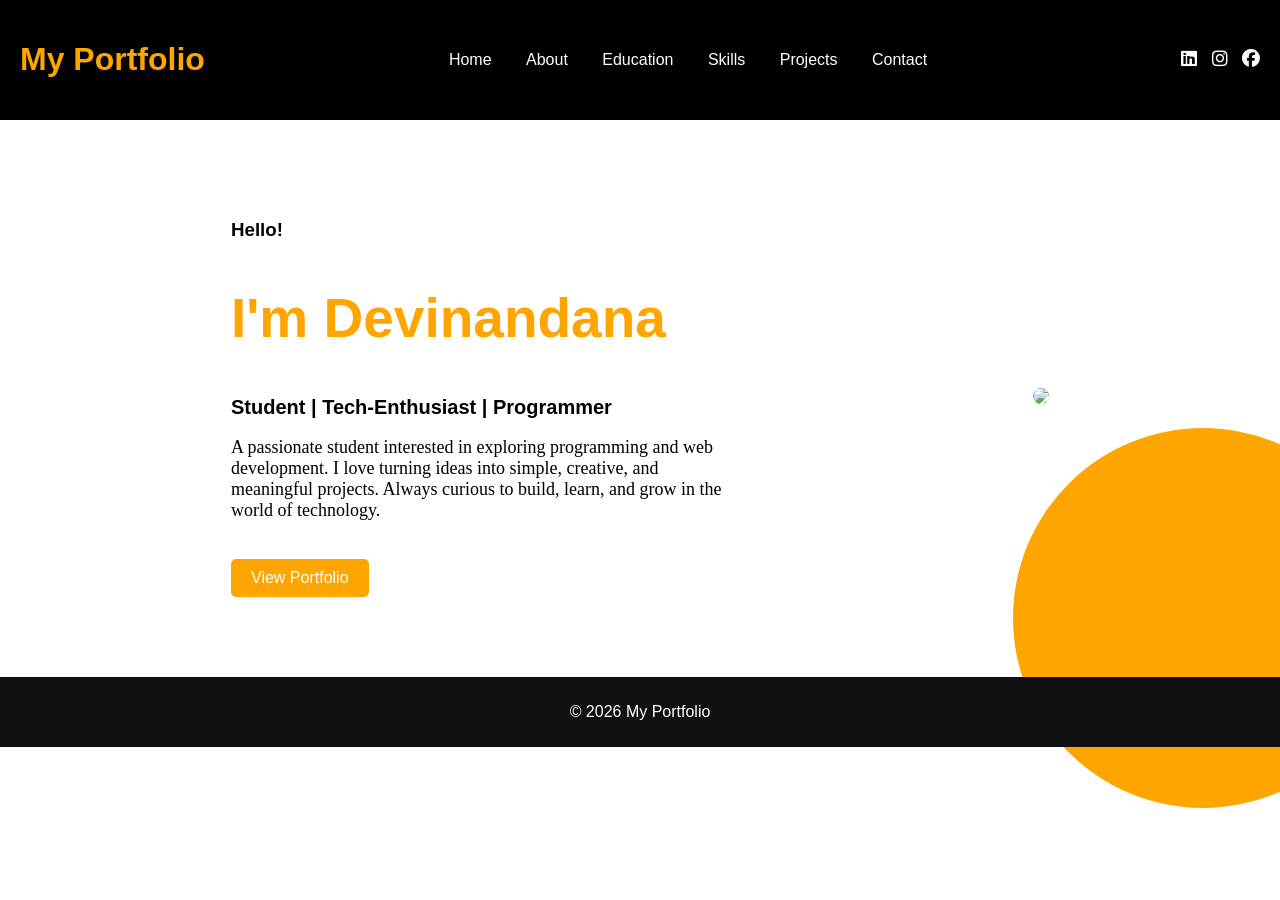
==== index.html @ c6f9ddd5 "Uploaded portfolio website" ====
<!DOCTYPE html>
<html>

<head>

<title>My Portfolio</title>

<link rel="stylesheet" href="style.css">

<link rel="stylesheet"
href="https://cdnjs.cloudflare.com/ajax/libs/font-awesome/6.5.0/css/all.min.css">

</head>

<body>

<header>

<h1 class="logo">My Portfolio</h1>

<nav>
<a href="index.html">Home</a>
<a href="about.html">About</a>
<a href="education.html">Education</a>
<a href="skills.html">Skills</a>
<a href="projects.html">Projects</a>
<a href="contact.html">Contact</a>
</nav>

<div class="social-icons">

<a href="#"><i class="fa-brands fa-linkedin"></i></a>
<a href="#"><i class="fa-brands fa-instagram"></i></a>
<a href="#"><i class="fa-brands fa-facebook"></i></a>

</div>

</header>

<section class="hero">

<div class="hero-text">

<h3>Hello!</h3>

<h1>I'm Devinandana</h1>

<h2>Student | Tech-Enthusiast | Programmer</h2>

<p>
A passionate student interested in exploring programming and web development. I love turning ideas into simple, creative, and meaningful projects. Always curious to build, learn, and grow in the world of technology.
</p>

<a href="projects.html" class="btn">View Portfolio</a>

</div>


<div class="hero-image">

<img src="C:\Users\user\OneDrive\Desktop\images\profile.jpeg">

</div>

</section>


<footer>

<p>© 2026 My Portfolio</p>

</footer>

</body>

</html>
---- style.css ----
body{
margin:0;
font-family:Arial;
background:white;
}

header{
display:flex;
justify-content:space-between;
align-items:center;
padding:20px;
background:black;
color:white;
}

.logo{
color:orange;
}

nav a{
color:white;
margin:15px;
text-decoration:none;
font-size:16px;
}

nav a:hover{
color:orange;
}

.social-icons a{
color:white;
margin-left:10px;
font-size:18px;
}

.hero{
display:flex;
align-items:center;
justify-content:space-around;
padding:80px;
flex-wrap:wrap;
}

.hero-text{
max-width:500px;
}

.hero-text h1{
font-size:55px;
color:orange;
}

.hero-text h2{
font-size:20px;
}

.hero-text p{
font-size:18px;
font-family:Cambria, Cochin, Georgia, Times, 'Times New Roman', serif;
}

.btn{
display:inline-block;
margin-top:20px;
padding:10px 20px;
background:orange;
color:white;
text-decoration:none;
border-radius:5px;
}

.hero-image{
position:relative;
}

.hero-image img{
width:350px;
border-radius:10px;
}

.hero-image::before{
content:"";
position:absolute;
width:380px;
height:380px;
background:orange;
border-radius:50%;
z-index:-1;
top:40px;
left:-20px;
}

.container{
padding:60px;
text-align:center;
font-size:large;
}

.card{
background:white;
padding:20px;
margin:20px;
border-radius:10px;
display:inline-block;
width:220px;
}

.project-card{
background:white;
padding:30px;
margin:30px auto;
border-radius:10px;
width:60%;
}

footer{
text-align:center;
padding:10px;
background:#111;
color:white;
}

@media(max-width:768px){

.hero{
flex-direction:column;
text-align:center;
}

.hero-image img{
width:250px;
margin-top:30px;
}

.card{
width:80%;
}

}
.about-page{
background:beige;
}

.skills-page{
background:peachpuff;
}

.education-page{
background:mistyrose;
}

.projects-page{
background:lightpink;
}

.contact-page{
background:lightblue;
}

.image-container{
display:flex;
justify-content:center;
gap:40px;
margin-top:30px;
}

.circle-img{
width:180px;
height:180px;
border-radius:50%;
border:4px solid #d8b4a0;
object-fit:cover;
}

.square-img{
width:500px;
height:200px;
border-radius:10px;
border:4px solid #d8b4a0;
object-fit:cover;
display:block;
margin:auto;
margin-top:30px;
}
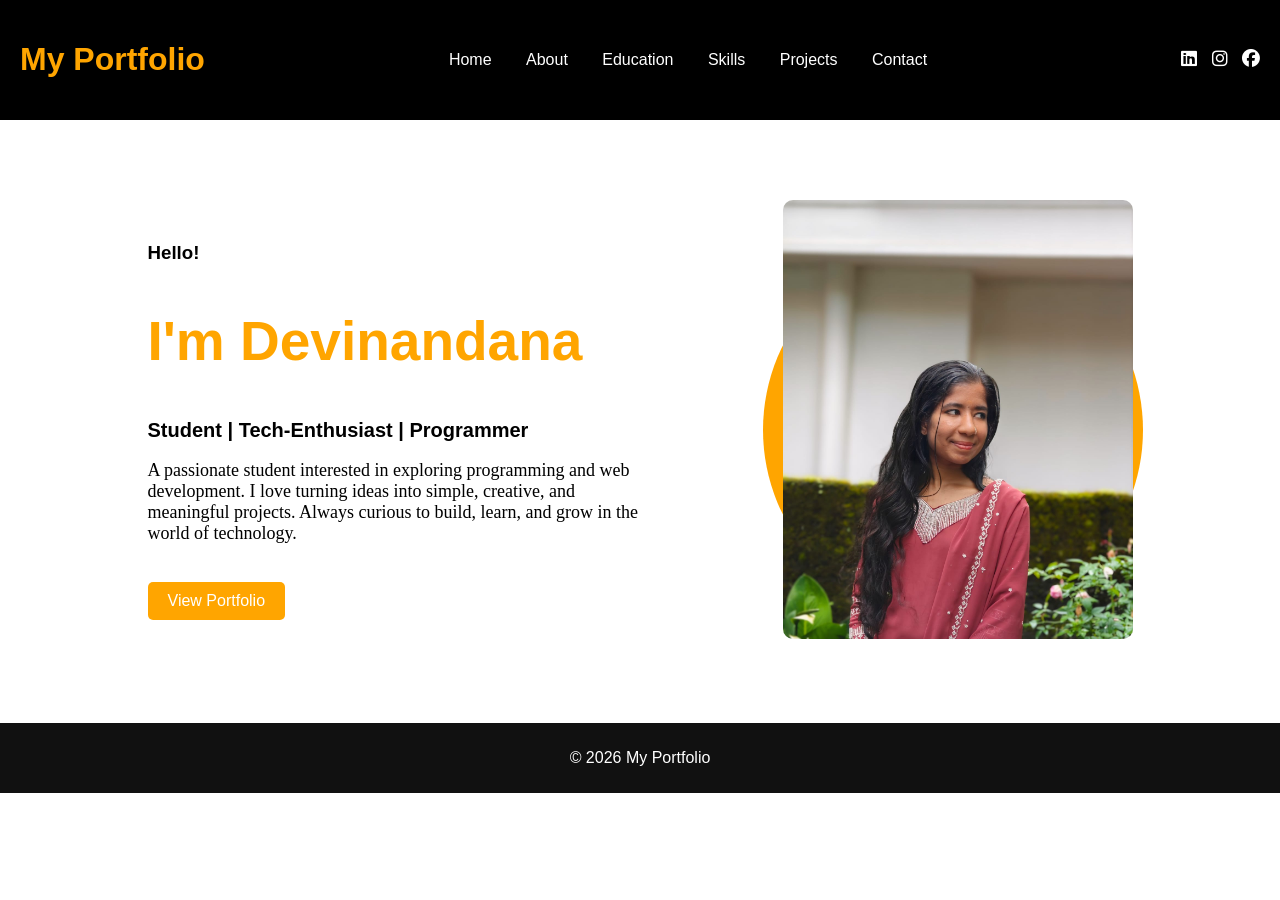
==== commit 0a7d6362: "Update index.html" ====
--- a/index.html
+++ b/index.html
@@ -58,7 +58,7 @@
 
 <div class="hero-image">
 
-<img src="C:\Users\user\OneDrive\Desktop\images\profile.jpeg">
+<img src="images/profile.jpeg">
 
 </div>
 
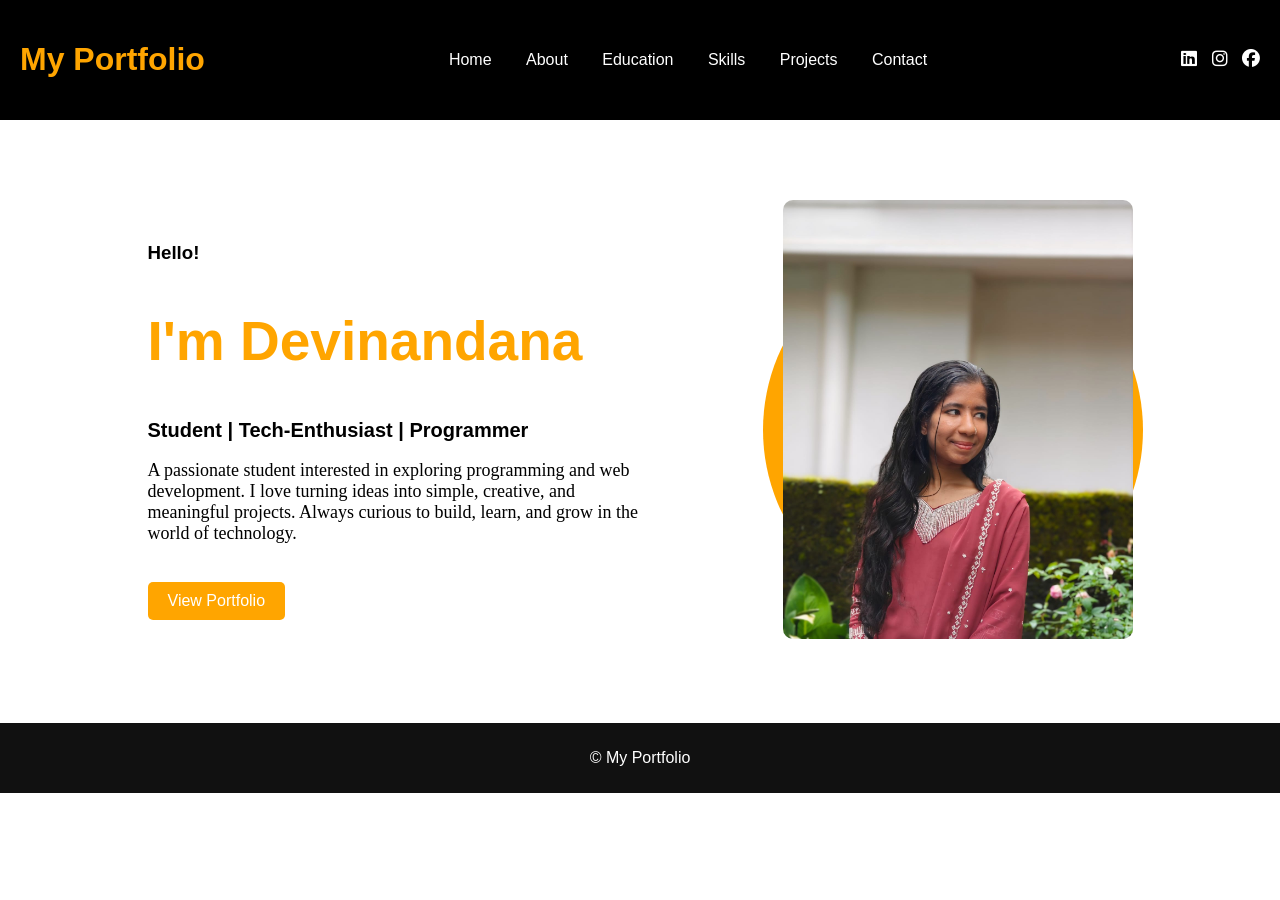
==== commit 418a1a1f: "Update index.html" ====
--- a/index.html
+++ b/index.html
@@ -1,6 +1,5 @@
 <!DOCTYPE html>
 <html>
-
 <head>
 
 <title>My Portfolio</title>
@@ -55,7 +54,6 @@
 
 </div>
 
-
 <div class="hero-image">
 
 <img src="images/profile.jpeg">
@@ -64,13 +62,10 @@
 
 </section>
 
-
 <footer>
 
-<p>© 2026 My Portfolio</p>
+<p>© My Portfolio</p>
 
 </footer>
-
 </body>
-
 </html>
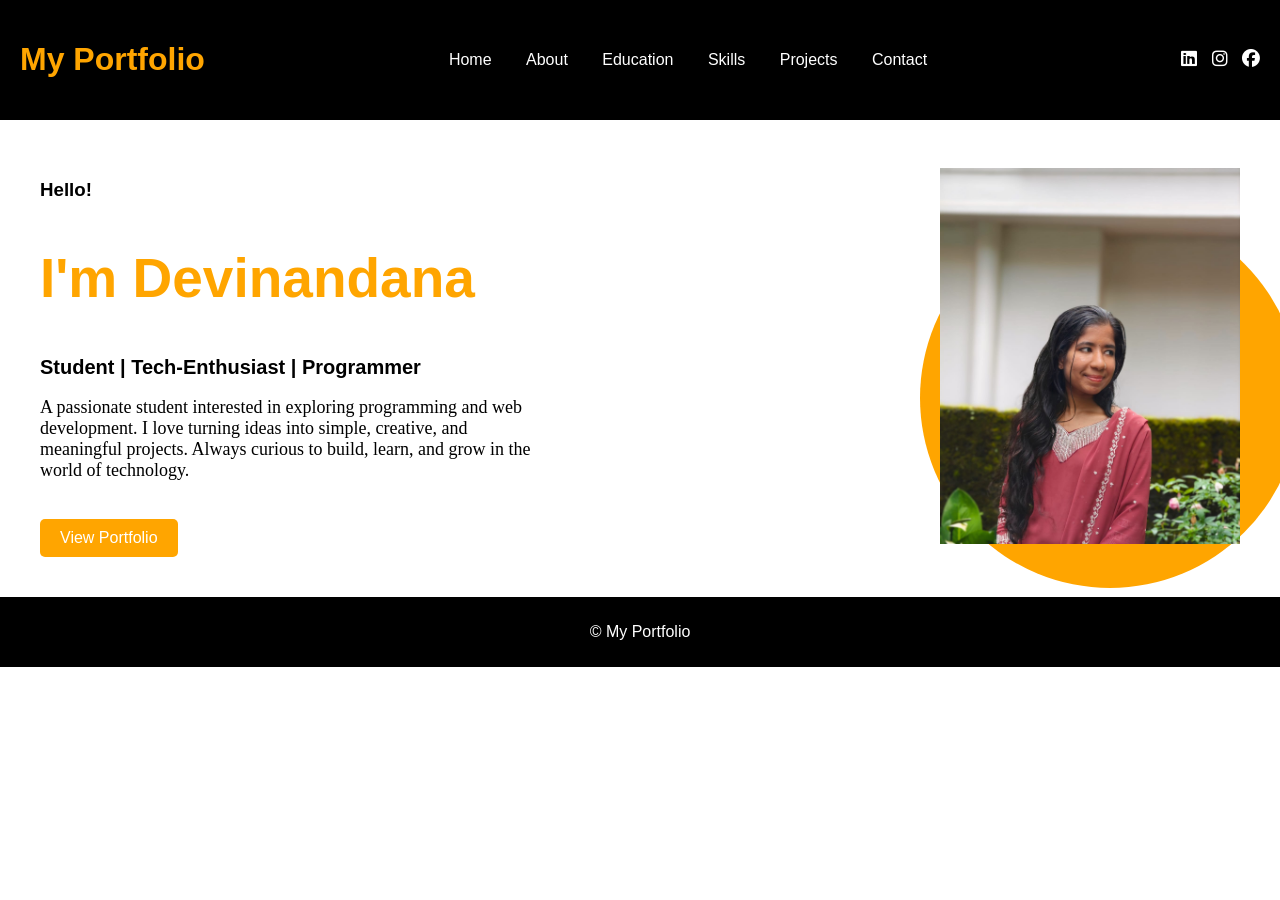
==== commit 41b4cdea: "Update index.html" ====
--- a/index.html
+++ b/index.html
@@ -1,6 +1,7 @@
 <!DOCTYPE html>
 <html>
 <head>
+<meta name="viewport" content="width=device-width, initial-scale=1.0">
 
 <title>My Portfolio</title>
 
--- a/style.css
+++ b/style.css
@@ -36,10 +36,10 @@
 
 .hero{
 display:flex;
+justify-content:space-between;
 align-items:center;
-justify-content:space-around;
-padding:80px;
 flex-wrap:wrap;
+padding:40px;
 }
 
 .hero-text{
@@ -75,8 +75,9 @@
 }
 
 .hero-image img{
-width:350px;
-border-radius:10px;
+width:300px;
+max-width:100%;
+height:auto;
 }
 
 .hero-image::before{
@@ -92,6 +93,9 @@
 }
 
 .container{
+display:flex;
+justify-content:space-between;
+flex-wrap:wrap;
 padding:60px;
 text-align:center;
 font-size:large;
@@ -117,7 +121,7 @@
 footer{
 text-align:center;
 padding:10px;
-background:#111;
+background:black;
 color:white;
 }
 
@@ -126,12 +130,24 @@
 .hero{
 flex-direction:column;
 text-align:center;
+align-items:center;
 }
 
 .hero-image img{
 width:250px;
 margin-top:30px;
 }
+
+.hero-image{
+    width: 100%;
+    max-width: 300px;
+    margin-top: 20px;
+}
+
+.hero-text{
+margin-bottom:20px;
+}
+
 
 .card{
 width:80%;
@@ -169,7 +185,7 @@
 width:180px;
 height:180px;
 border-radius:50%;
-border:4px solid #d8b4a0;
+border:4px solid orange;
 object-fit:cover;
 }
 
@@ -177,7 +193,7 @@
 width:500px;
 height:200px;
 border-radius:10px;
-border:4px solid #d8b4a0;
+border:4px solid orange;
 object-fit:cover;
 display:block;
 margin:auto;
